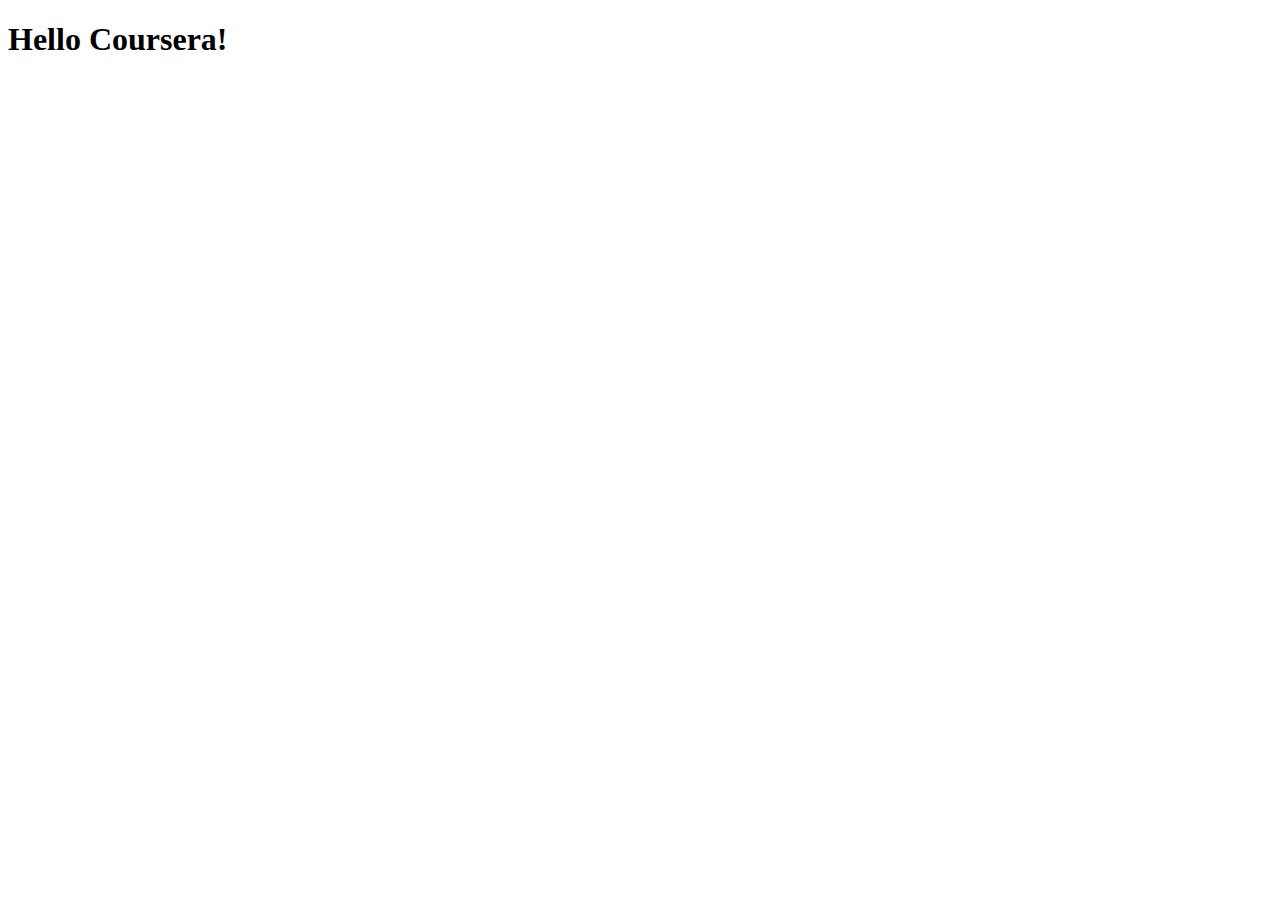
==== site/index.html @ 4282633a "My First Page" ====
<!DOCTYPE html>
<html>
<head>
	<meta charset="utf-8">
	<meta name="viewport" content="width=device-width, initial-scale=1">
	<title>Hello Coursera</title>
</head>
<body>
<h1>Hello Coursera!</h1>
</body>
</html>
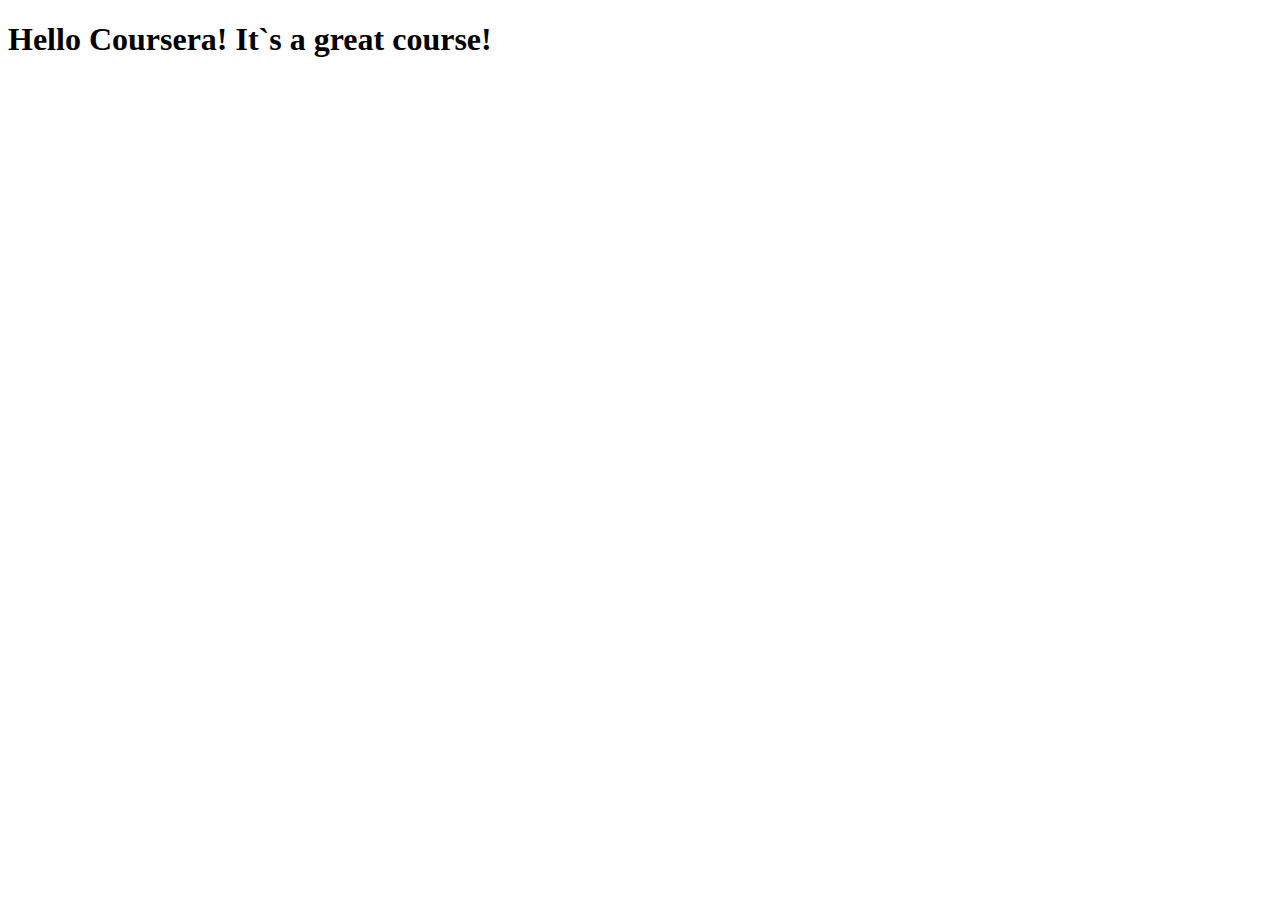
==== commit 6a13edcb: "Small addition to our page content" ====
--- a/site/index.html
+++ b/site/index.html
@@ -6,6 +6,6 @@
 	<title>Hello Coursera</title>
 </head>
 <body>
-<h1>Hello Coursera!</h1>
+<h1>Hello Coursera! It`s a great course!</h1>
 </body>
 </html>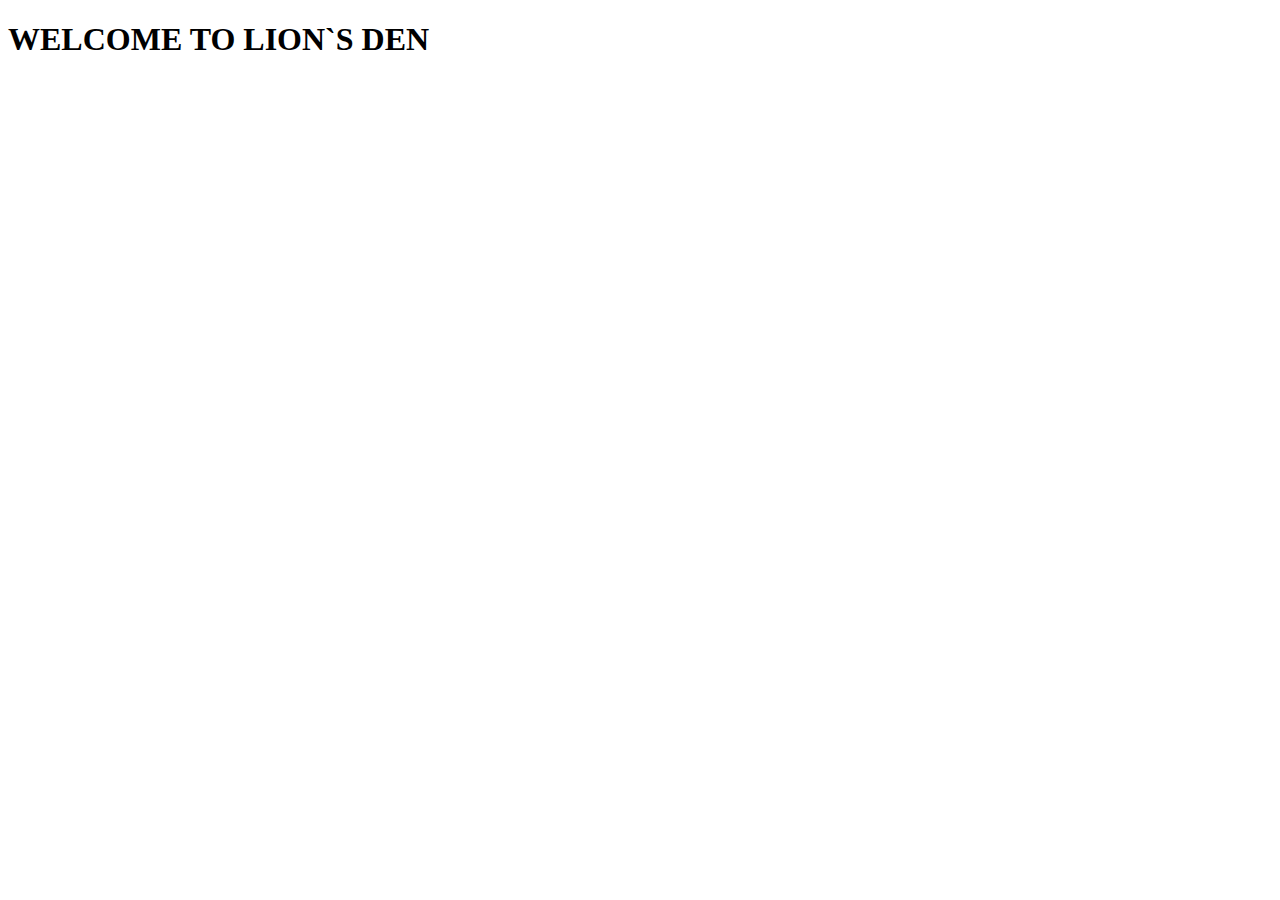
==== commit a06de577: "My assignment" ====
--- a/site/index.html
+++ b/site/index.html
@@ -1,11 +1,16 @@
 <!DOCTYPE html>
 <html>
 <head>
+	<style type="text/css">
+		{
+			color: red;
+		}
+	</style>
 	<meta charset="utf-8">
 	<meta name="viewport" content="width=device-width, initial-scale=1">
 	<title>Hello Coursera</title>
 </head>
 <body>
-<h1>Hello Coursera! It`s a great course!</h1>
+<h1>WELCOME TO LION`S DEN</h1>
 </body>
 </html>